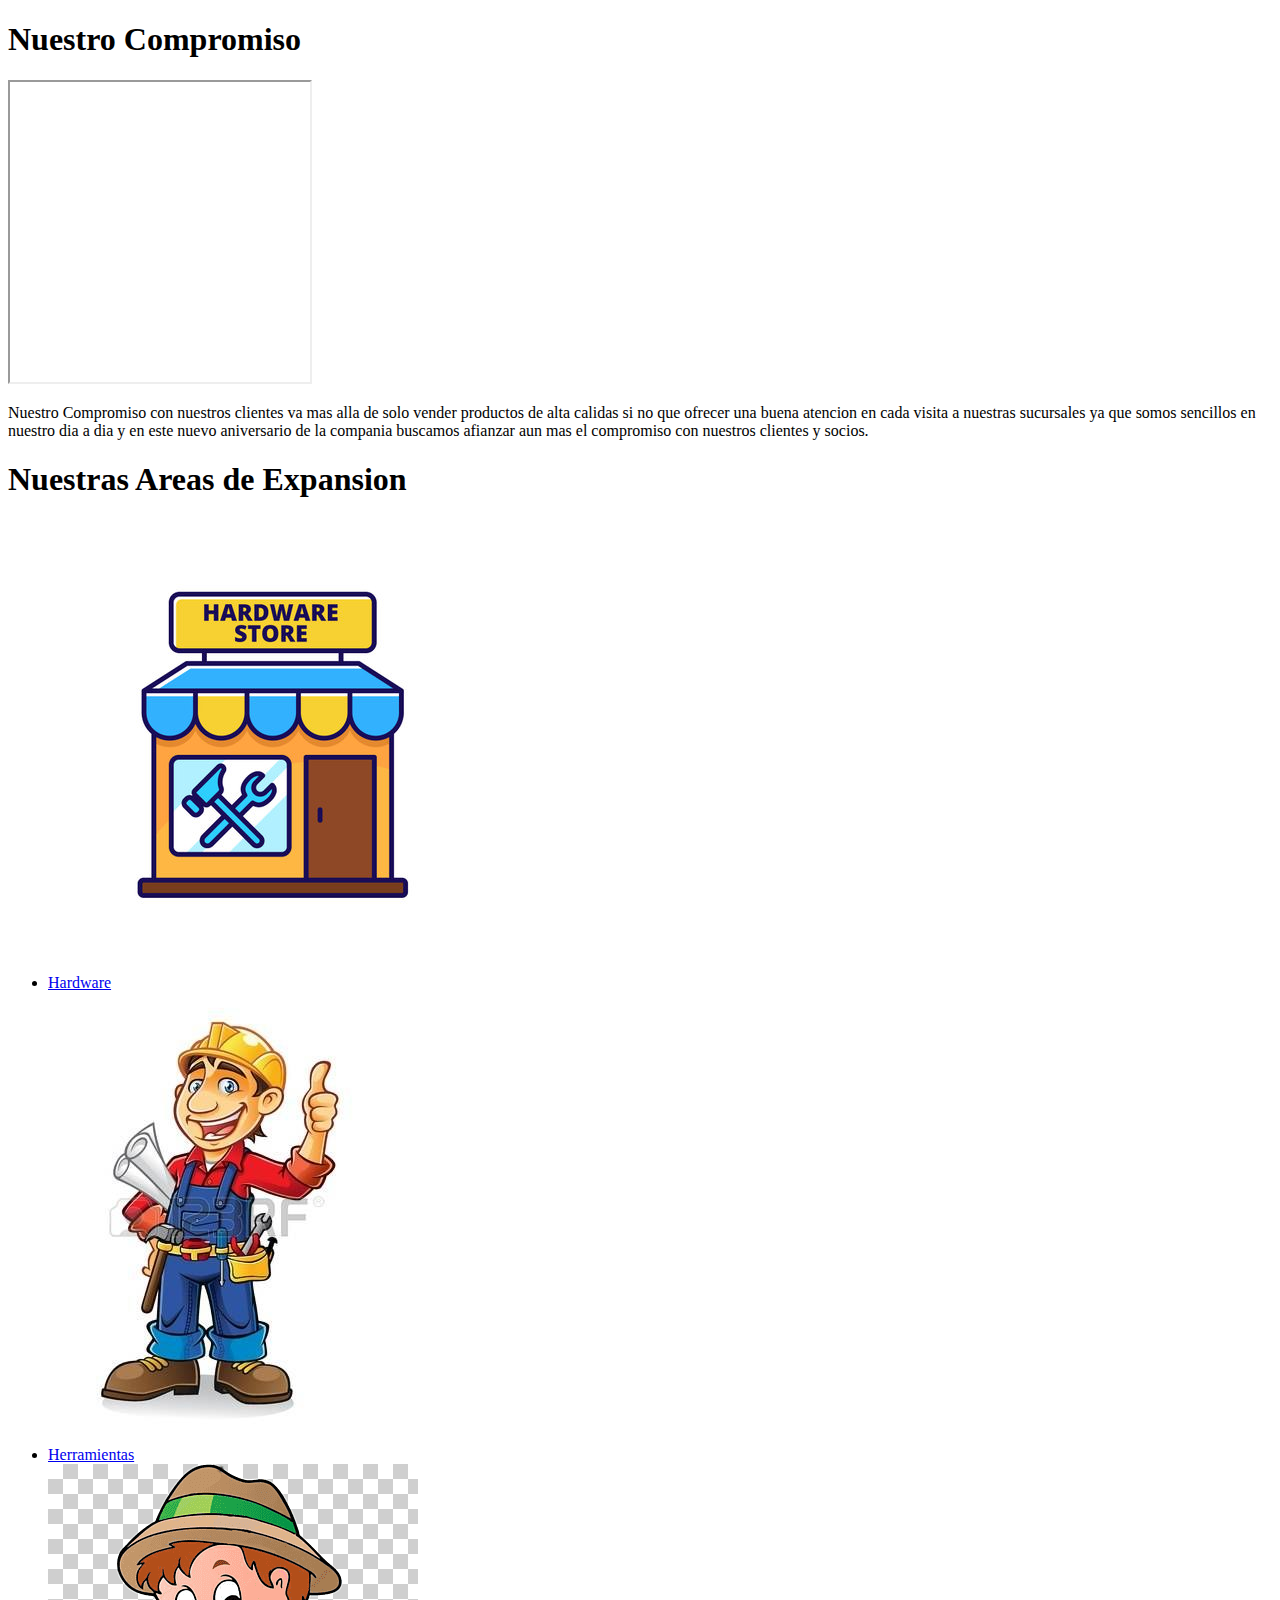
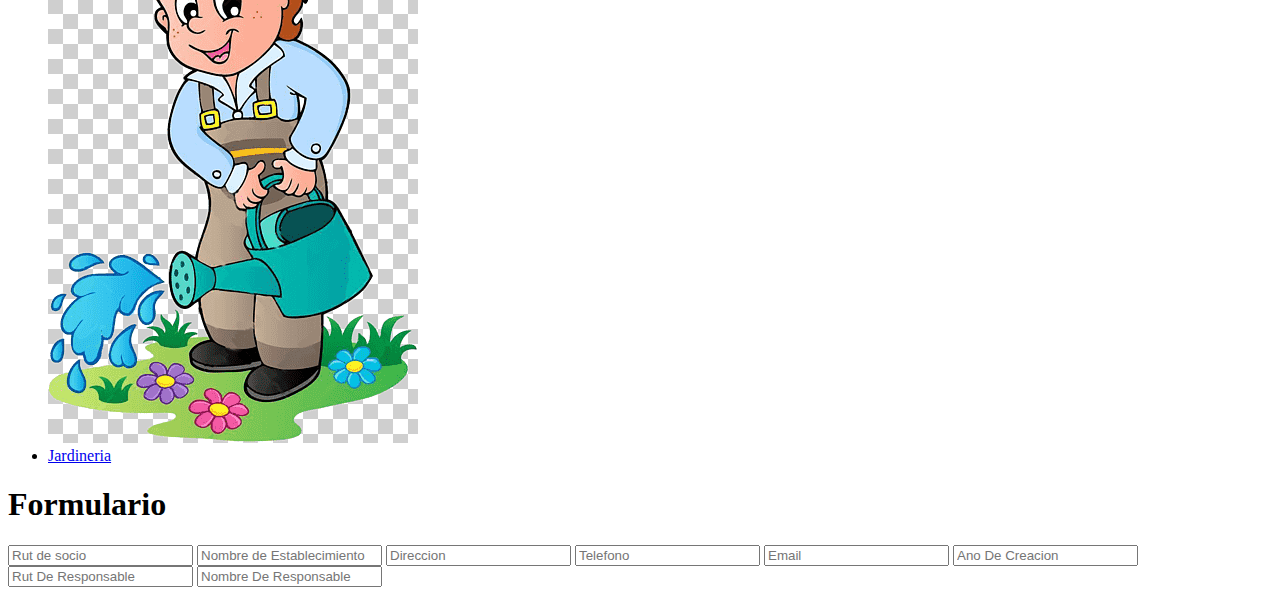
==== chilesuministros.html @ db08e403 "ffff" ====
<!DOCTYPE html>
<html lang="en">
<head>
    <meta charset="UTF-8">
    <meta name="viewport" content="width=device-width, initial-scale=1.0">
    <title>Chilesuministros</title>
</head>
<body>
    <div id="Capa 1">
      <h1> Nuestro Compromiso </h1>
      <iframe src="https://youtu.be/azv0oD_pUnA?si=AIcUk6D1AWCvu06j" alt="Video de Youtube" alt="300" height="300"></iframe>
      <p>Nuestro Compromiso con nuestros clientes va mas alla de solo vender productos de alta 
        calidas si no que ofrecer una buena atencion en cada visita a nuestras sucursales ya que
        somos sencillos en nuestro dia a dia y en este nuevo aniversario de la compania buscamos
        afianzar aun mas el compromiso con nuestros clientes y socios.
      </p>
    </div>
    <div id="Capa 2">
      <h1> Nuestras Areas de Expansion </h1>
      <ul>
        <img src="Hardware Store.PNG">
        <li><a href="#"> Hardware</a></li>
        <img src="Herramientas.PNG">
        <li><a href="#"> Herramientas</a></li>
        <img src="Jardineria.PNG">
        <li><a href="#"> Jardineria</a></li>
      </ul>
    </div>
    <div id="Capa 3">
      <h1> Formulario </h1>
      <form name="Formulario" method="get" action="#" target="_blank">
        <label for="Rut De Socio"></label>
        <input type="Rut de socio" id="Rut de socio" placeholder="Rut de socio">
        <label for="Nombre de Establecimiento"></label>
        <input type="Nombre de Establecimiento" id="Nombre de Establecimiento" placeholder="Nombre de Establecimiento">
        <label for="Direccion"></label>
        <input type="Direccion" id="Direccion" placeholder="Direccion">
        <label for="Telefono"></label>
        <input type="Telefono" id="Telefono" placeholder="Telefono">
        <label for="Email"></label>
        <input type="Email" id="Email" placeholder="Email">
        <label for="Ano De Creacion"></label>
        <input type="Ano De Creacion" id="Ano De Creacion" placeholder="Ano De Creacion">
        <label for="Rut De Responsable"></label>
        <input type="Rut De Responsable" id="Rut De Responsable" placeholder="Rut De Responsable">
        <label for="Nombre De Responsable"></label>
        <input type="Nombre De Responsable" id="Nombre De Responsable" placeholder="Nombre De Responsable">
      </form>
    </div>
</body>
</html>
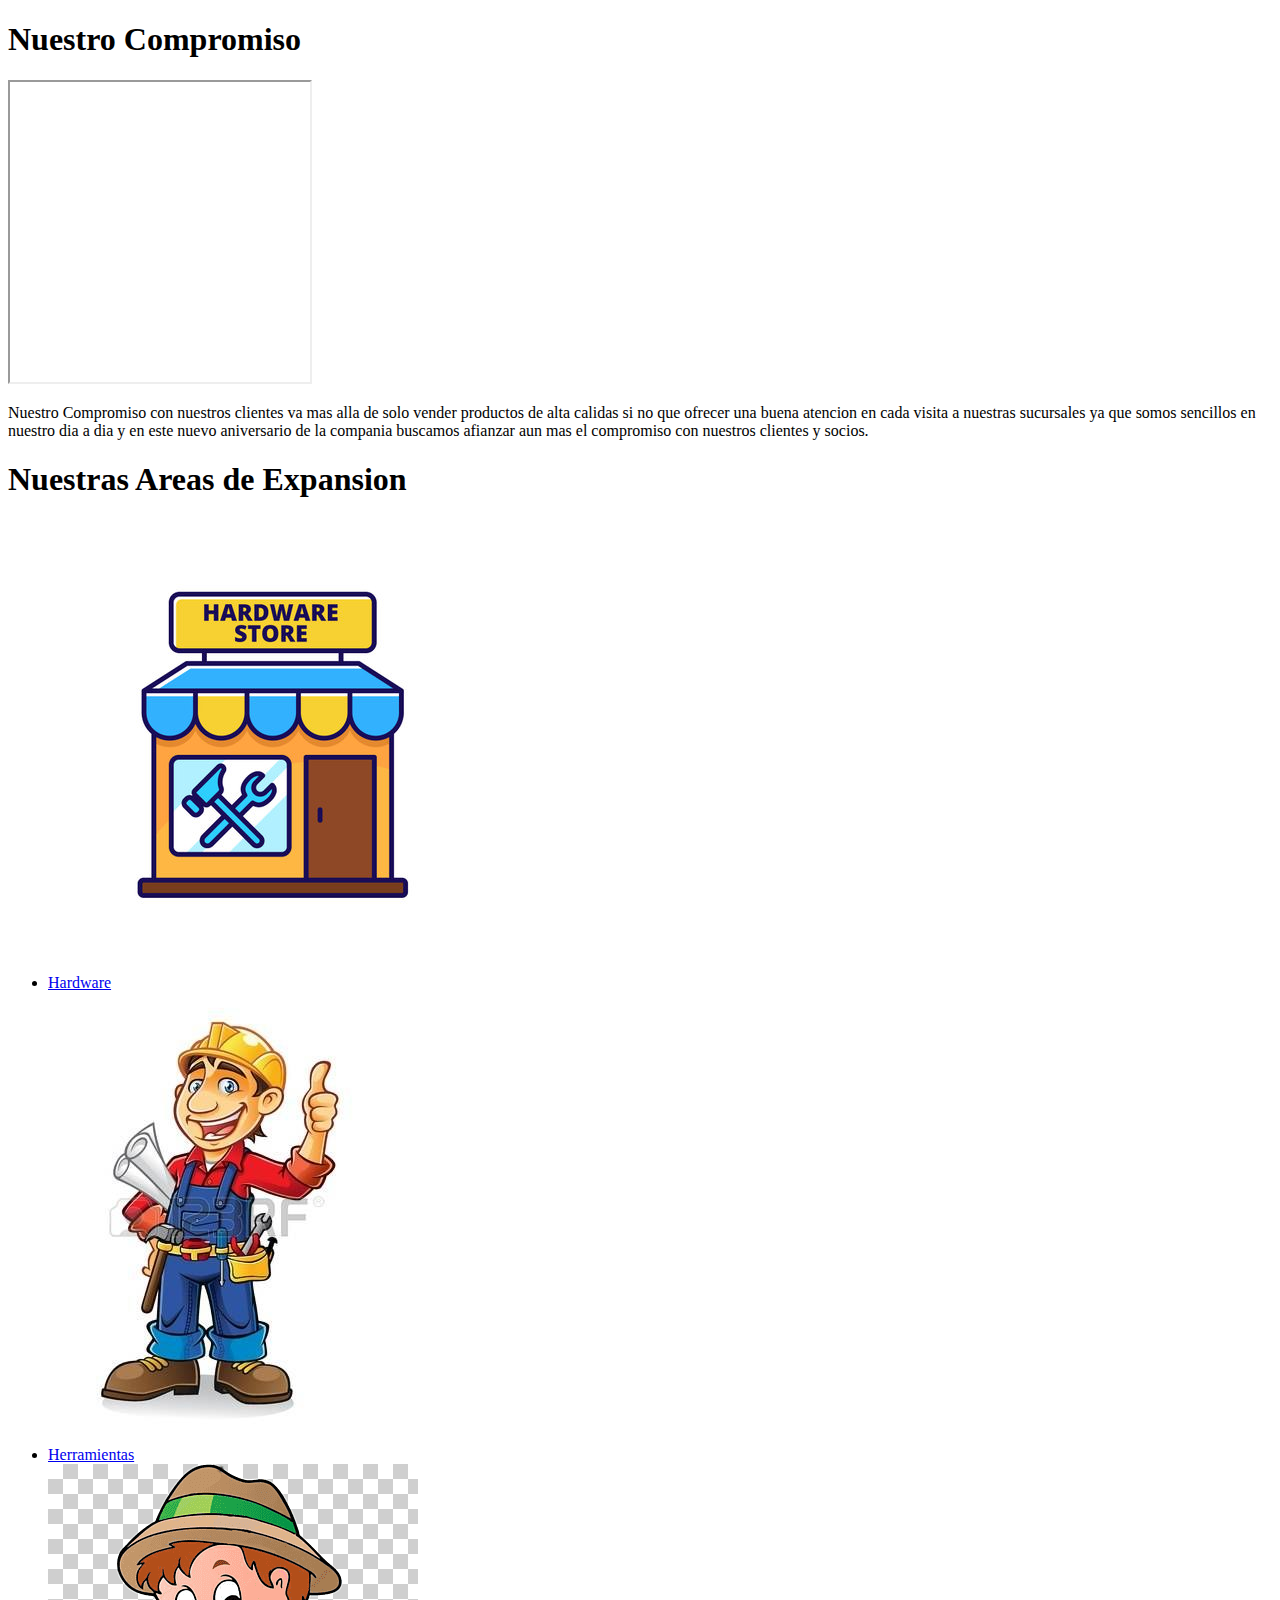
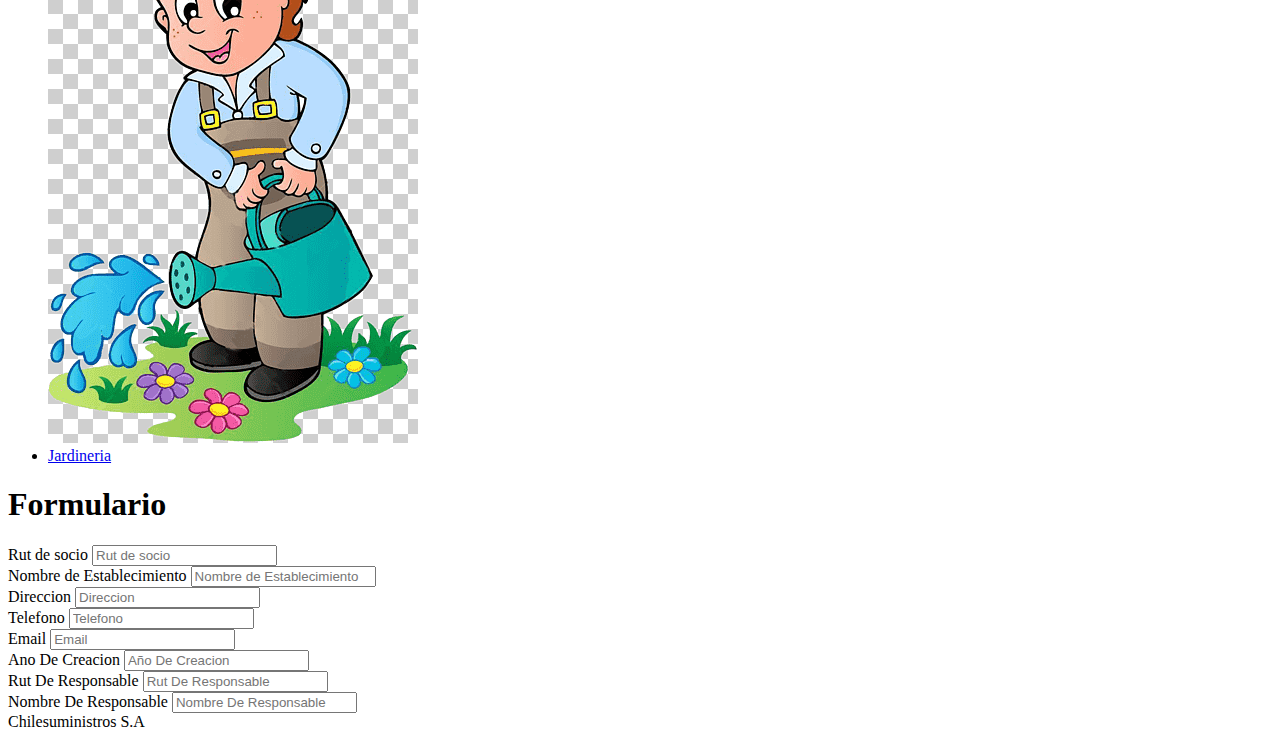
==== commit c48744fa: "hhh" ====
--- a/chilesuministros.html
+++ b/chilesuministros.html
@@ -1,5 +1,5 @@
 <!DOCTYPE html>
-<html lang="en">
+<html lang="es">
 <head>
     <meta charset="UTF-8">
     <meta name="viewport" content="width=device-width, initial-scale=1.0">
@@ -27,25 +27,35 @@
       </ul>
     </div>
     <div id="Capa 3">
+      
       <h1> Formulario </h1>
       <form name="Formulario" method="get" action="#" target="_blank">
-        <label for="Rut De Socio"></label>
+        <label for="Rut De Socio">Rut de socio</label>
         <input type="Rut de socio" id="Rut de socio" placeholder="Rut de socio">
-        <label for="Nombre de Establecimiento"></label>
+        <br>
+        <label for="Nombre de Establecimiento">Nombre de Establecimiento</label>
         <input type="Nombre de Establecimiento" id="Nombre de Establecimiento" placeholder="Nombre de Establecimiento">
-        <label for="Direccion"></label>
+        <br>
+        <label for="Direccion">Direccion</label>
         <input type="Direccion" id="Direccion" placeholder="Direccion">
-        <label for="Telefono"></label>
+        <br>
+        <label for="Telefono">Telefono</label>
         <input type="Telefono" id="Telefono" placeholder="Telefono">
-        <label for="Email"></label>
+        <br>
+        <label for="Email">Email</label>
         <input type="Email" id="Email" placeholder="Email">
-        <label for="Ano De Creacion"></label>
-        <input type="Ano De Creacion" id="Ano De Creacion" placeholder="Ano De Creacion">
-        <label for="Rut De Responsable"></label>
+        <br>
+        <label for="Año De Creacion">Ano De Creacion</label>
+        <input type="Año De Creacion" id="Año De Creacion" placeholder="Año De Creacion">
+        <br>
+        <label for="Rut De Responsable">Rut De Responsable</label>
         <input type="Rut De Responsable" id="Rut De Responsable" placeholder="Rut De Responsable">
-        <label for="Nombre De Responsable"></label>
+        <br>
+        <label for="Nombre De Responsable">Nombre De Responsable</label>
         <input type="Nombre De Responsable" id="Nombre De Responsable" placeholder="Nombre De Responsable">
+        <br>
       </form>
     </div>
+    <footer> Chilesuministros S.A</footer>
 </body>
 </html>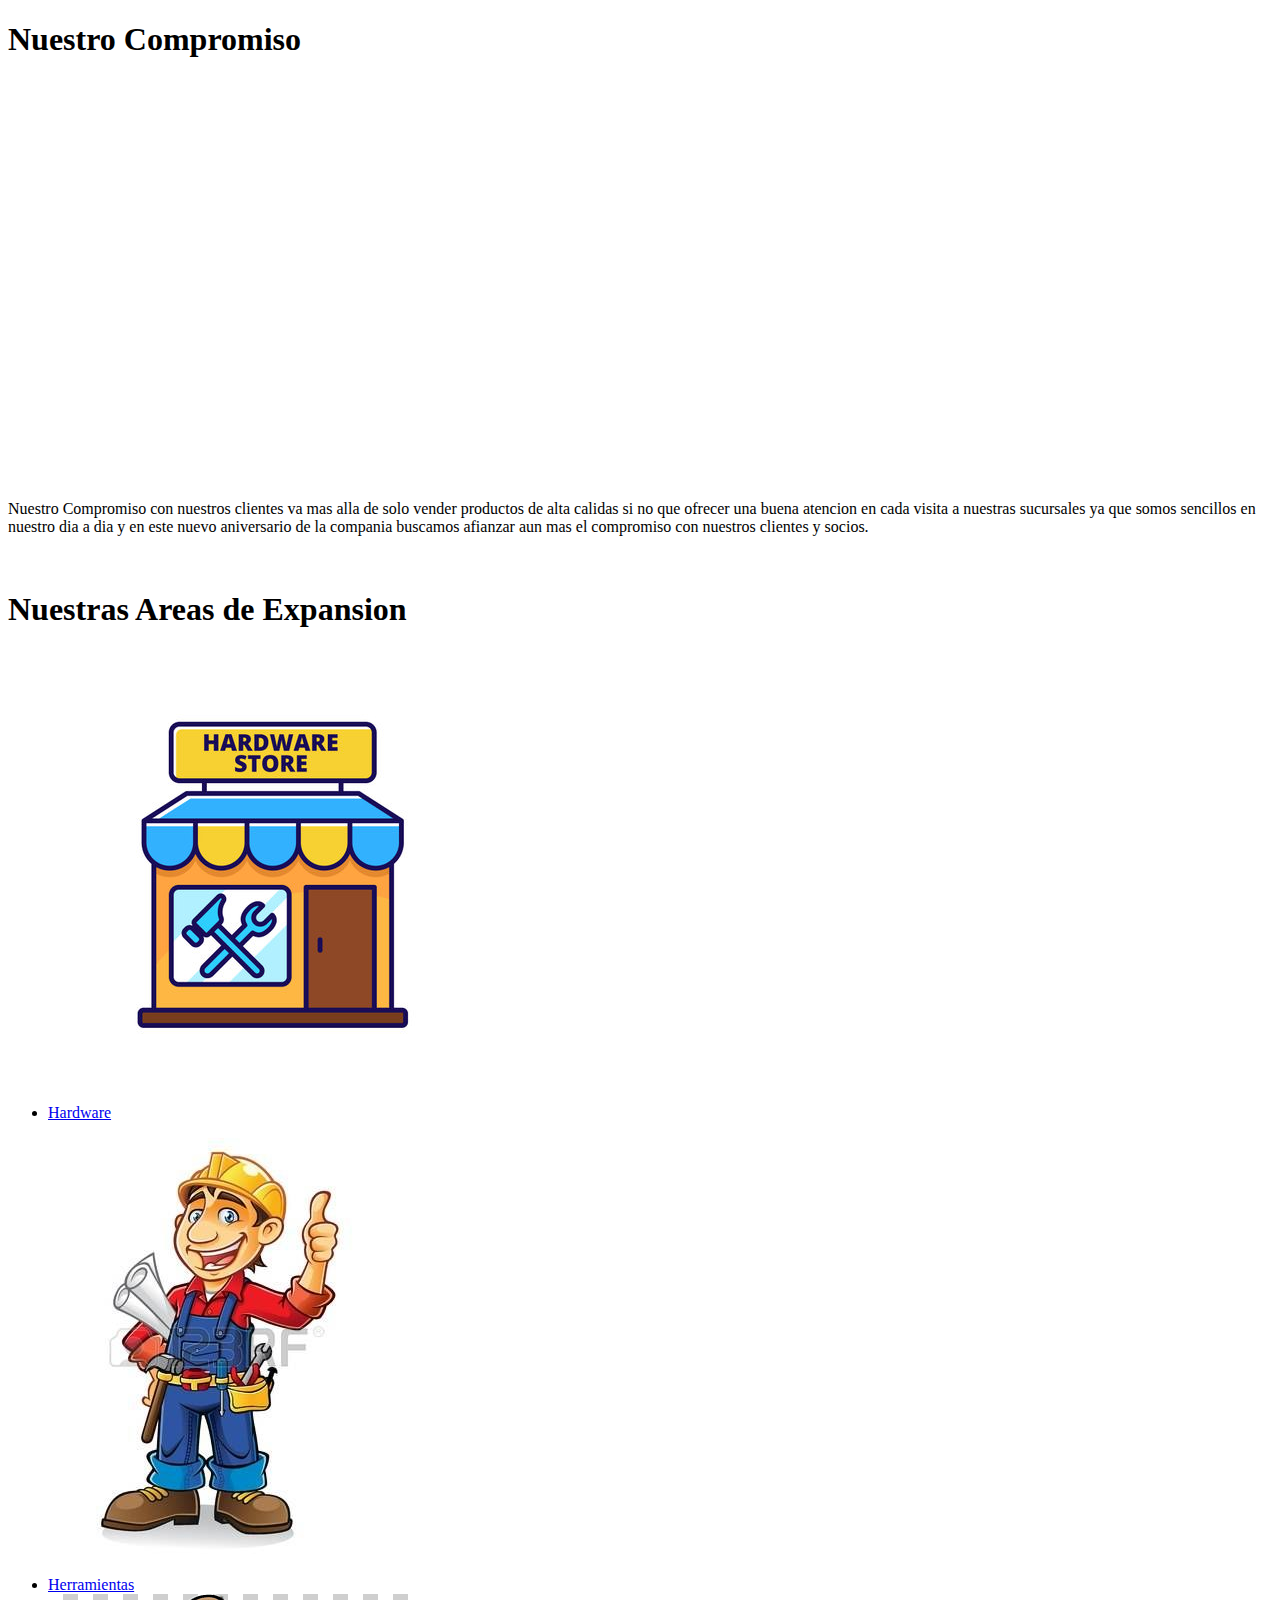
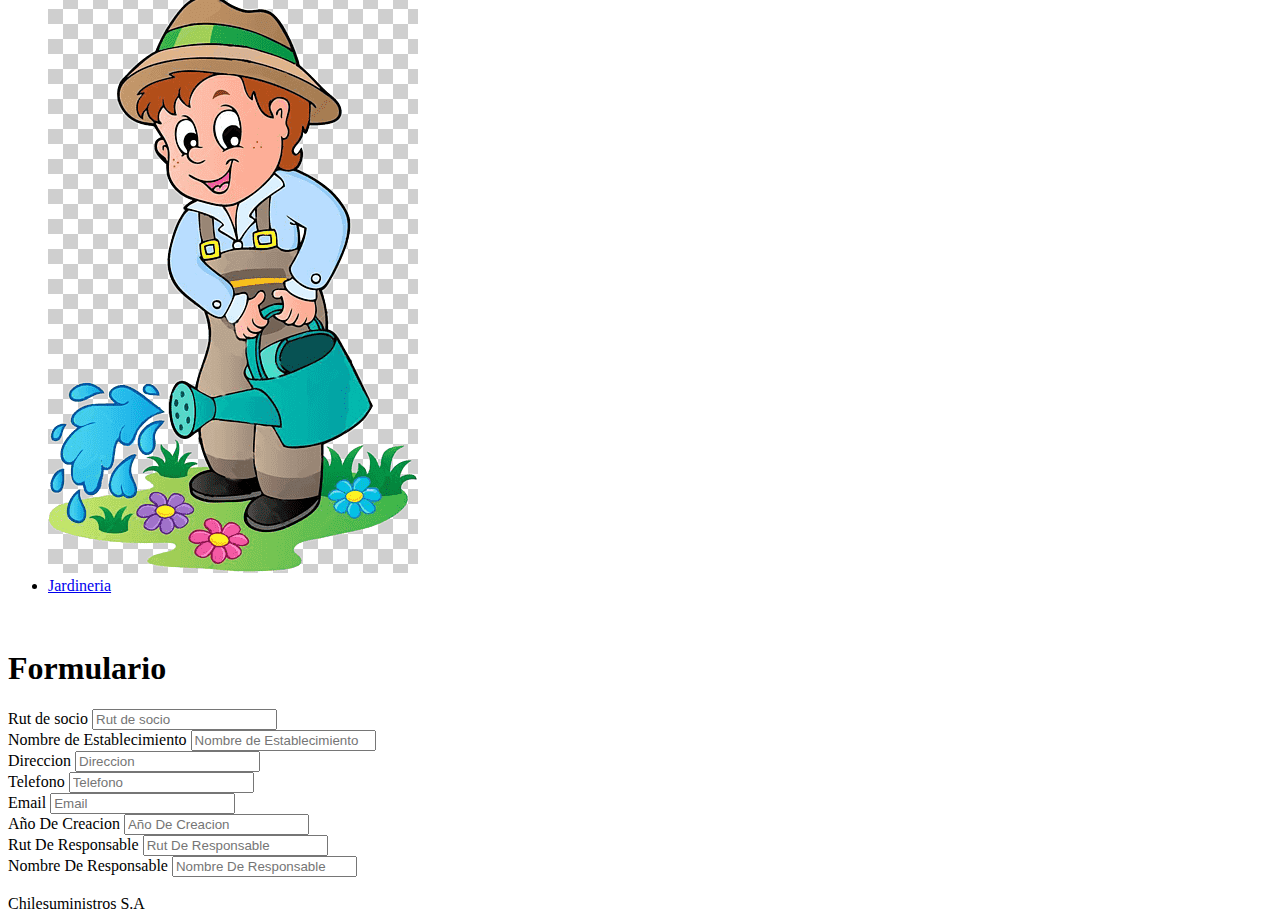
==== commit 890216c5: "Update chilesuministros.html" ====
--- a/chilesuministros.html
+++ b/chilesuministros.html
@@ -7,55 +7,66 @@
 </head>
 <body>
     <div id="Capa 1">
-      <h1> Nuestro Compromiso </h1>
-      <iframe src="https://youtu.be/azv0oD_pUnA?si=AIcUk6D1AWCvu06j" alt="Video de Youtube" alt="300" height="300"></iframe>
-      <p>Nuestro Compromiso con nuestros clientes va mas alla de solo vender productos de alta 
+      <div class="Content1">
+        <h1> Nuestro Compromiso </h1>
+        <iframe src="https://youtu.be/azv0oD_pUnA?si=AIcUk6D1AWCvu06j" 
+            alt="Video de Youtube" alt="600" height="400" frameborder="0" allowfullscreen>
+        </iframe>
+        <p>Nuestro Compromiso con nuestros clientes va mas alla de solo vender productos de alta 
         calidas si no que ofrecer una buena atencion en cada visita a nuestras sucursales ya que
         somos sencillos en nuestro dia a dia y en este nuevo aniversario de la compania buscamos
         afianzar aun mas el compromiso con nuestros clientes y socios.
-      </p>
+        </p>
+      </div>
     </div>
+    <br>
+
     <div id="Capa 2">
-      <h1> Nuestras Areas de Expansion </h1>
-      <ul>
-        <img src="Hardware Store.PNG">
-        <li><a href="#"> Hardware</a></li>
-        <img src="Herramientas.PNG">
-        <li><a href="#"> Herramientas</a></li>
-        <img src="Jardineria.PNG">
-        <li><a href="#"> Jardineria</a></li>
-      </ul>
+      <div class="Content2">
+        <h1> Nuestras Areas de Expansion </h1>
+          <ul>
+            <img src="Hardware Store.PNG" alt="imagen de Hardware">
+            <li><a href="#"> Hardware</a></li>
+            <img src="Herramientas.PNG" alt="imagen de herramientas">
+            <li><a href="#"> Herramientas</a></li>
+            <img src="Jardineria.PNG" alt="imagen de Jardineria">
+            <li><a href="#"> Jardineria</a></li>
+          </ul>
+      </div>
     </div>
+    <br>
     <div id="Capa 3">
-      
-      <h1> Formulario </h1>
-      <form name="Formulario" method="get" action="#" target="_blank">
-        <label for="Rut De Socio">Rut de socio</label>
-        <input type="Rut de socio" id="Rut de socio" placeholder="Rut de socio">
-        <br>
-        <label for="Nombre de Establecimiento">Nombre de Establecimiento</label>
-        <input type="Nombre de Establecimiento" id="Nombre de Establecimiento" placeholder="Nombre de Establecimiento">
-        <br>
-        <label for="Direccion">Direccion</label>
-        <input type="Direccion" id="Direccion" placeholder="Direccion">
-        <br>
-        <label for="Telefono">Telefono</label>
-        <input type="Telefono" id="Telefono" placeholder="Telefono">
-        <br>
-        <label for="Email">Email</label>
-        <input type="Email" id="Email" placeholder="Email">
-        <br>
-        <label for="Año De Creacion">Ano De Creacion</label>
-        <input type="Año De Creacion" id="Año De Creacion" placeholder="Año De Creacion">
-        <br>
-        <label for="Rut De Responsable">Rut De Responsable</label>
-        <input type="Rut De Responsable" id="Rut De Responsable" placeholder="Rut De Responsable">
-        <br>
-        <label for="Nombre De Responsable">Nombre De Responsable</label>
-        <input type="Nombre De Responsable" id="Nombre De Responsable" placeholder="Nombre De Responsable">
-        <br>
-      </form>
+      <div class="Content3">
+        <h1> Formulario </h1>
+        <form name="Formulario" method="get" action="#" target="_blank">
+          <label for="Rut De Socio">Rut de socio</label>
+          <input type="Rut de socio" id="Rut de socio" placeholder="Rut de socio">
+          <br>
+          <label for="Nombre de Establecimiento">Nombre de Establecimiento</label>
+          <input type="Nombre de Establecimiento" id="Nombre de Establecimiento" placeholder="Nombre de Establecimiento">
+          <br>
+          <label for="Direccion">Direccion</label>
+          <input type="Direccion" id="Direccion" placeholder="Direccion">
+          <br>
+          <label for="Telefono">Telefono</label>
+          <input type="Telefono" id="Telefono" placeholder="Telefono">
+          <br>
+          <label for="Email">Email</label>
+          <input type="Email" id="Email" placeholder="Email">
+          <br>
+          <label for="Año De Creacion">Año De Creacion</label>
+          <input type="Año De Creacion" id="Año De Creacion" placeholder="Año De Creacion">
+          <br>
+          <label for="Rut De Responsable">Rut De Responsable</label>
+          <input type="Rut De Responsable" id="Rut De Responsable" placeholder="Rut De Responsable">
+          <br>
+          <label for="Nombre De Responsable">Nombre De Responsable</label>
+          <input type="Nombre De Responsable" id="Nombre De Responsable" placeholder="Nombre De Responsable">
+          <br>
+        </form>
+      </div>  
     </div>
+    <br>
     <footer> Chilesuministros S.A</footer>
 </body>
-</html>+</html>
